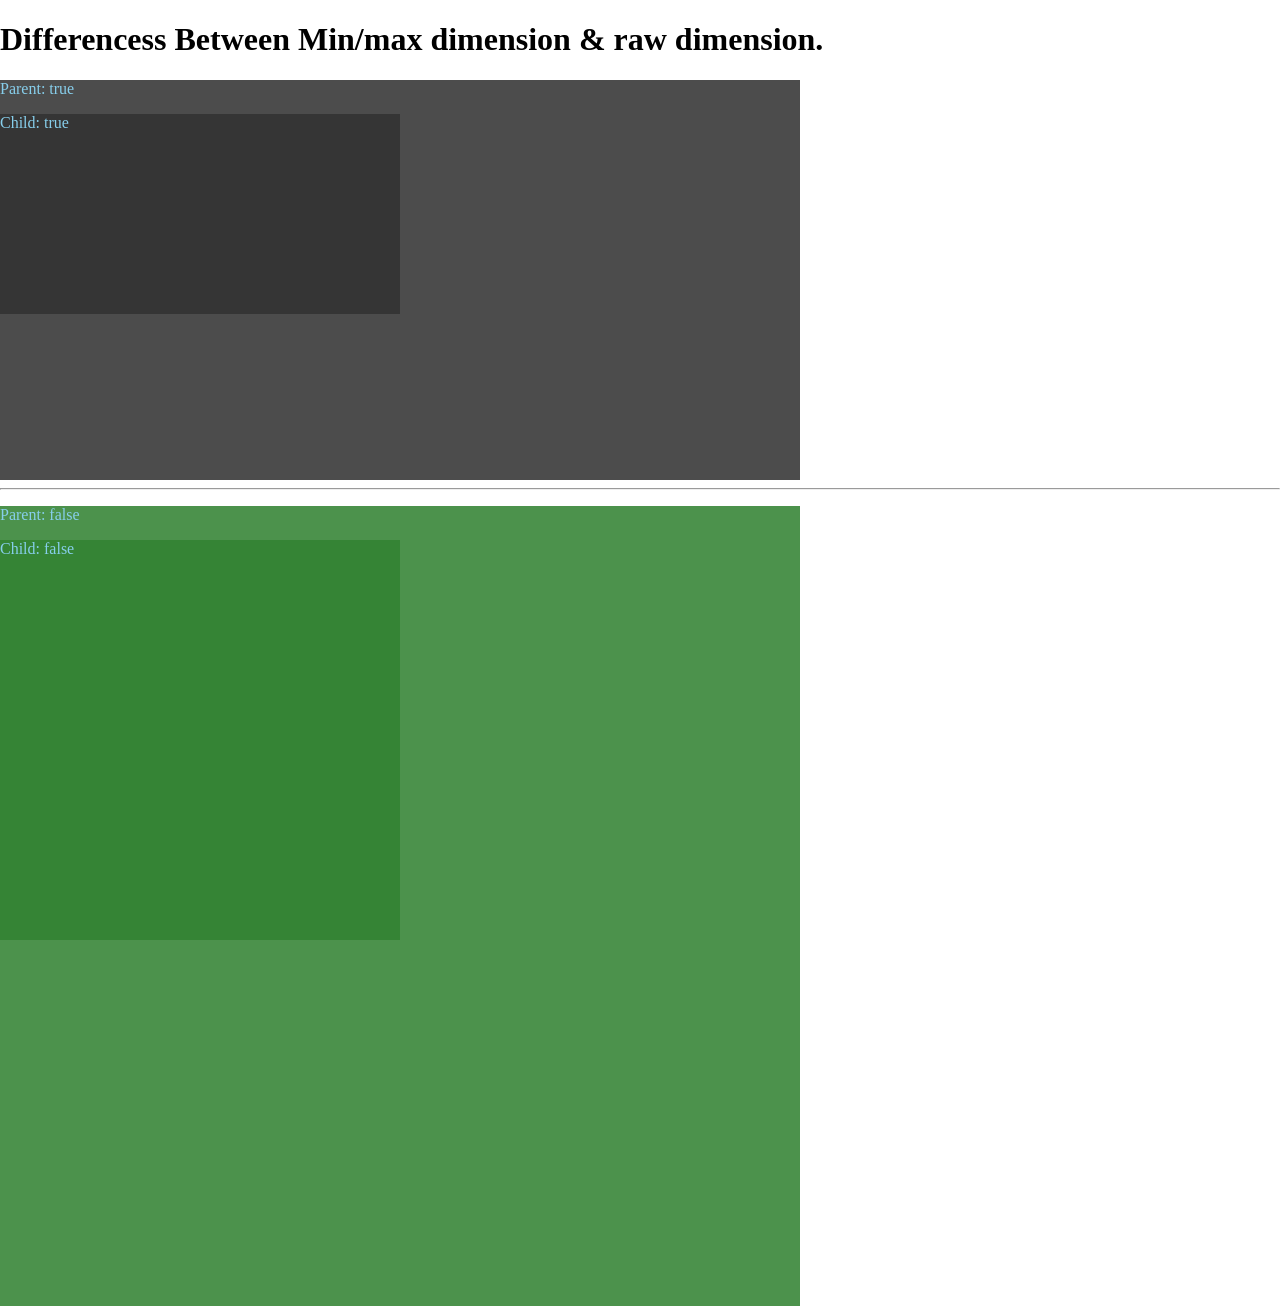
==== index.html @ abfb320a "Add files via upload" ====
<!DOCTYPE html>
<html lang="en">
    <head>
        <meta charset="UTF-8">
        <meta name="viewport" content="width=device-width, initial-scale=1.0">
        <link rel="stylesheet" href="style.css">
    </head>
    <body>
        <header>
            <h1>Differencess Between Min/max dimension & raw dimension.</h1>
        </header>
        <main>
            <div class="parenta">
                <p>Parent: true</p>
               <div class="child">
                   <p>Child: true</p>
               </div>
            </div>
            <hr>
            <div class="parentb">
               <p>Parent: false</p>
                <div class="child">
                    <p>Child: false</p>
                </div>
            </div>
        </main>
    </body>
</html>
---- style.css ----
body { margin: 0; }

.parenta {
    background-color: rgba(1,1,1,0.7);
    min-width: 400px;
    max-width: 800px;
    min-height: 400px;
    max-height: 800px;
}
.parenta .child {
    background-color: rgba(1,1,1,0.3);
    min-width: 200px;
    max-width: 400px;
    min-height: 200px;
    max-height: 400px;
}


.parentb {
    background-color: rgba(0,100,0,0.7);
    width: 400px;
    width: 800px;
    height: 400px;
    height: 800px;
}
.parentb .child {
    background-color: rgba(0,100,0,0.3);
    width: 200px;
    width: 400px;
    height: 200px;
    height: 400px;
}
p {
    font-size: 100%;
    color: skyblue;
}
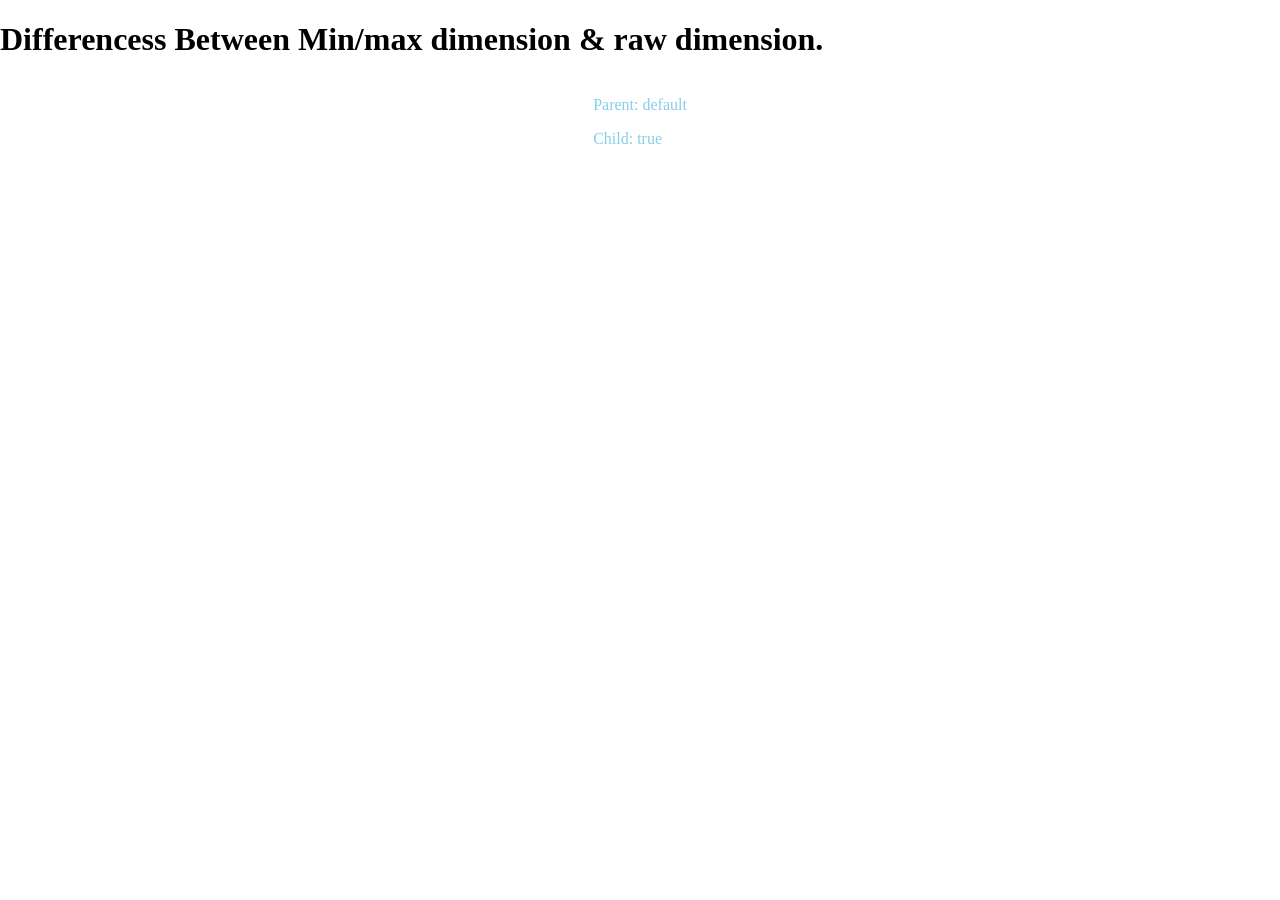
==== commit d51207c5: "Update index.html" ====
--- a/index.html
+++ b/index.html
@@ -10,19 +10,12 @@
             <h1>Differencess Between Min/max dimension & raw dimension.</h1>
         </header>
         <main>
-            <div class="parenta">
-                <p>Parent: true</p>
+            <div class="parent">
+                <p>Parent: default</p>
                <div class="child">
                    <p>Child: true</p>
                </div>
             </div>
-            <hr>
-            <div class="parentb">
-               <p>Parent: false</p>
-                <div class="child">
-                    <p>Child: false</p>
-                </div>
-            </div>
         </main>
     </body>
-</html>+</html>
--- a/style.css
+++ b/style.css
@@ -1,5 +1,12 @@
-body { margin: 0; }
+body {
+    margin: 0;
+}
 
+main {
+    display: flex;
+    align-items: center;
+    justify-content: center;
+}
 .parenta {
     background-color: rgba(1,1,1,0.7);
     min-width: 400px;
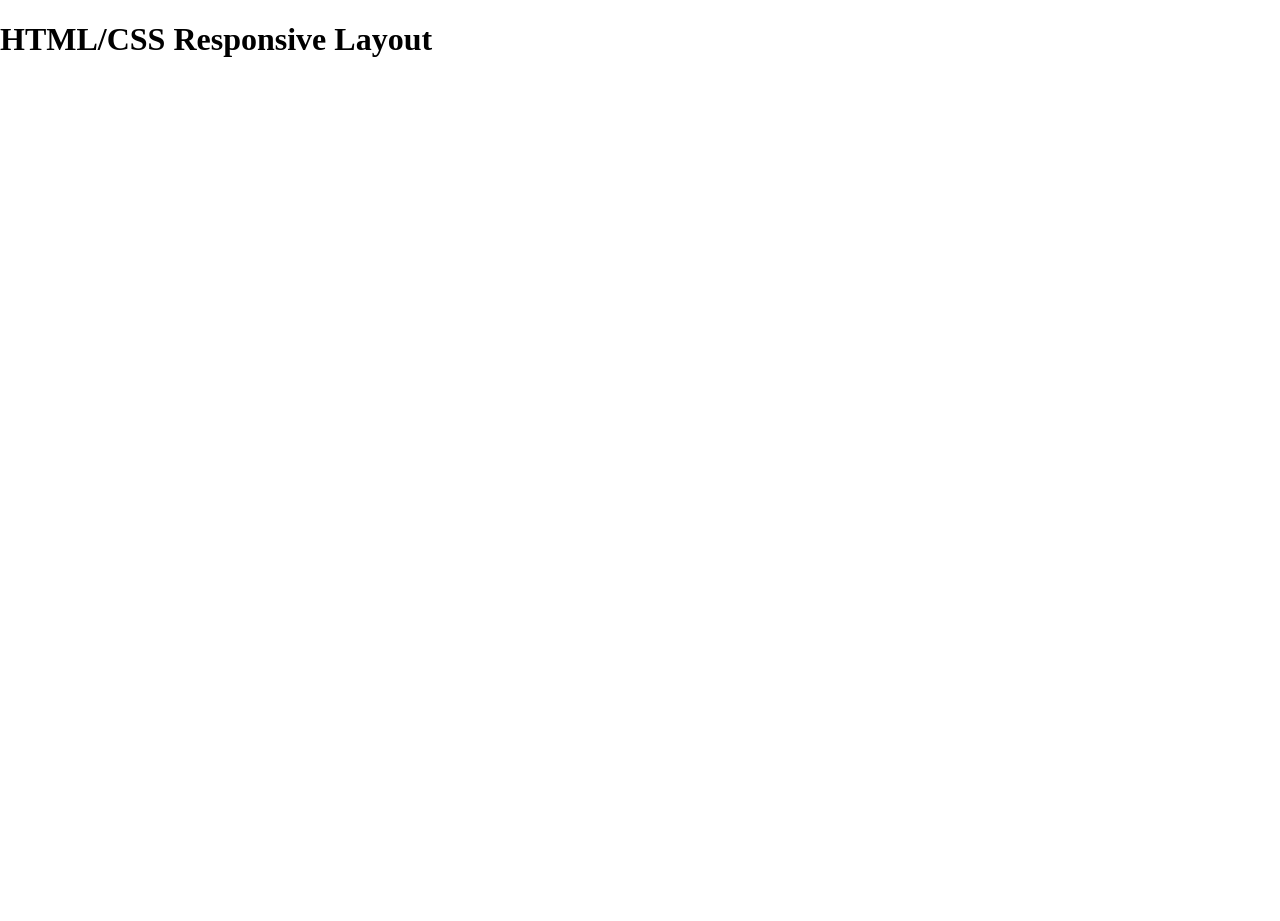
==== commit 293bdeed: "Update index.html" ====
--- a/index.html
+++ b/index.html
@@ -7,15 +7,11 @@
     </head>
     <body>
         <header>
-            <h1>Differencess Between Min/max dimension & raw dimension.</h1>
+            <h1>HTML/CSS Responsive Layout</h1>
         </header>
+        
         <main>
-            <div class="parent">
-                <p>Parent: default</p>
-               <div class="child">
-                   <p>Child: true</p>
-               </div>
-            </div>
         </main>
+        
     </body>
 </html>
--- a/style.css
+++ b/style.css
@@ -1,43 +1,24 @@
 body {
     margin: 0;
+    width: 100%;
+    height: 100vh;
 }
-
 main {
-    display: flex;
-    align-items: center;
-    justify-content: center;
+    margin: 10% 25%;
 }
-.parenta {
-    background-color: rgba(1,1,1,0.7);
-    min-width: 400px;
-    max-width: 800px;
-    min-height: 400px;
-    max-height: 800px;
+main .parent {
+    background: rgba(100,1,1,0.3);
+    border: 1px solid red;
+    border-radius: 10%;
+    width: 400px;
+    height: 400px;
 }
-.parenta .child {
-    background-color: rgba(1,1,1,0.3);
+main .child {
+    background: rgba(0,225,0,0.3);
+    border-radius: 10%;
+    border: 1px solid green;
     min-width: 200px;
     max-width: 400px;
     min-height: 200px;
     max-height: 400px;
 }
-
-
-.parentb {
-    background-color: rgba(0,100,0,0.7);
-    width: 400px;
-    width: 800px;
-    height: 400px;
-    height: 800px;
-}
-.parentb .child {
-    background-color: rgba(0,100,0,0.3);
-    width: 200px;
-    width: 400px;
-    height: 200px;
-    height: 400px;
-}
-p {
-    font-size: 100%;
-    color: skyblue;
-}
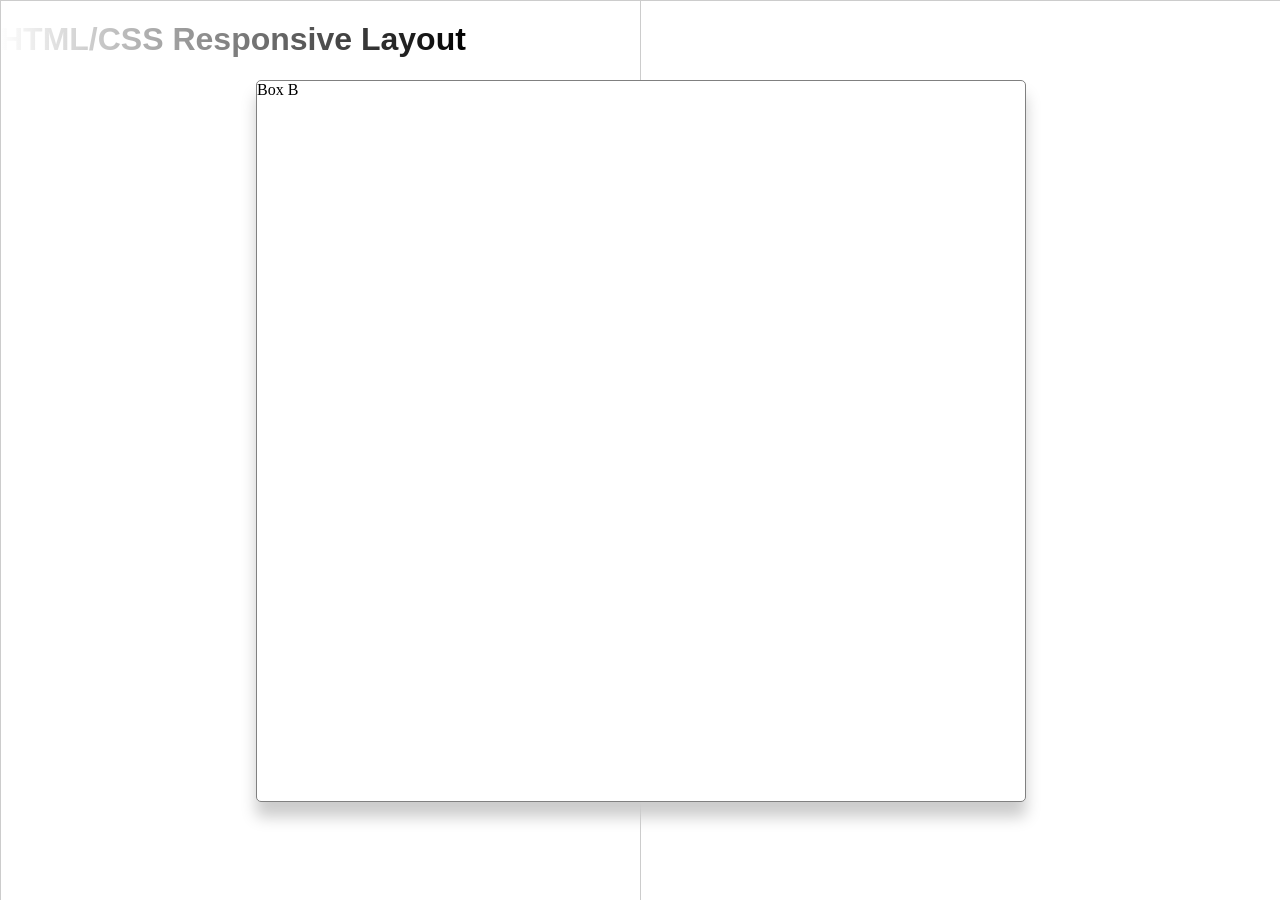
==== commit 2de0b30a: "Update index.html" ====
--- a/index.html
+++ b/index.html
@@ -11,6 +11,9 @@
         </header>
         
         <main>
+            <div class="boxA>Box A</div>
+            <div class="boxB>Box B</div>
+            <div class="boxC>Box C</div>                
         </main>
         
     </body>
--- a/style.css
+++ b/style.css
@@ -1,24 +1,27 @@
 body {
     margin: 0;
-    width: 100%;
+    width: 100vw;
     height: 100vh;
+    background-image: linear-gradient(to right, #ccc 1px, transparent 1px), linear-gradient(to bottom, #ccc 1px, transparent 1px);
+    background-size: 50%;
+}
+header h1 {
+    display: inline-block;
+    font-family: arial;
+    background: linear-gradient(to right, white, black);
+    background-clip: text;
+    color: transparent;
 }
 main {
-    margin: 10% 25%;
+    margin: 0 20% 10% 20%;
+    width: 60vw;
+    height: 80vh;
+    background-color: white;
+    border-radius: 5px;
+    box-shadow: 0 15px 15px 0px #ccc;
+    border: 1px solid gray;
 }
-main .parent {
-    background: rgba(100,1,1,0.3);
-    border: 1px solid red;
-    border-radius: 10%;
-    width: 400px;
-    height: 400px;
+main:hover {
+    background: rgba(225,225,225,0.3);
+    box-shadow: inset 0px 0px 15px 1px #ccc;
 }
-main .child {
-    background: rgba(0,225,0,0.3);
-    border-radius: 10%;
-    border: 1px solid green;
-    min-width: 200px;
-    max-width: 400px;
-    min-height: 200px;
-    max-height: 400px;
-}
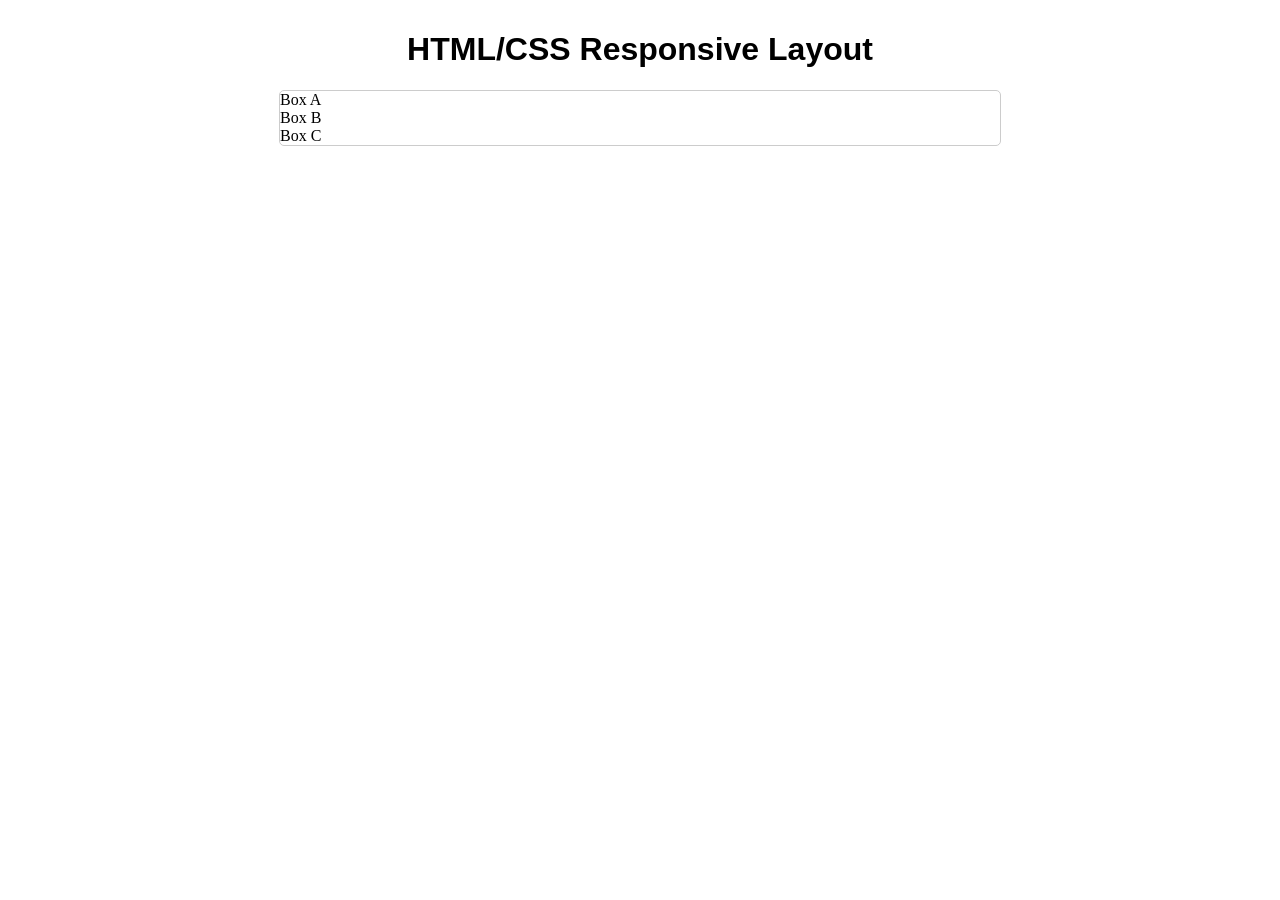
==== commit e245e9e3: "Update index.html" ====
--- a/index.html
+++ b/index.html
@@ -11,9 +11,9 @@
         </header>
         
         <main>
-            <div class="boxA>Box A</div>
-            <div class="boxB>Box B</div>
-            <div class="boxC>Box C</div>                
+            <div class="boxA">Box A</div>
+            <div class="boxB">Box B</div>
+            <div class="boxC">Box C</div>                
         </main>
         
     </body>
--- a/style.css
+++ b/style.css
@@ -1,27 +1,9 @@
-body {
-    margin: 0;
-    width: 100vw;
-    height: 100vh;
-    background-image: linear-gradient(to right, #ccc 1px, transparent 1px), linear-gradient(to bottom, #ccc 1px, transparent 1px);
-    background-size: 50%;
+body { margin: 0; padding: 10px; }
+header h1 { text-align: center; font-family: arial;}
+main {
+    margin: 0px auto;
+    max-width: 720px;
+    background-color: white;
+    border: 1px solid #ccc;
+    border-radius: 5px;
 }
-header h1 {
-    display: inline-block;
-    font-family: arial;
-    background: linear-gradient(to right, white, black);
-    background-clip: text;
-    color: transparent;
-}
-main {
-    margin: 0 20% 10% 20%;
-    width: 60vw;
-    height: 80vh;
-    background-color: white;
-    border-radius: 5px;
-    box-shadow: 0 15px 15px 0px #ccc;
-    border: 1px solid gray;
-}
-main:hover {
-    background: rgba(225,225,225,0.3);
-    box-shadow: inset 0px 0px 15px 1px #ccc;
-}
